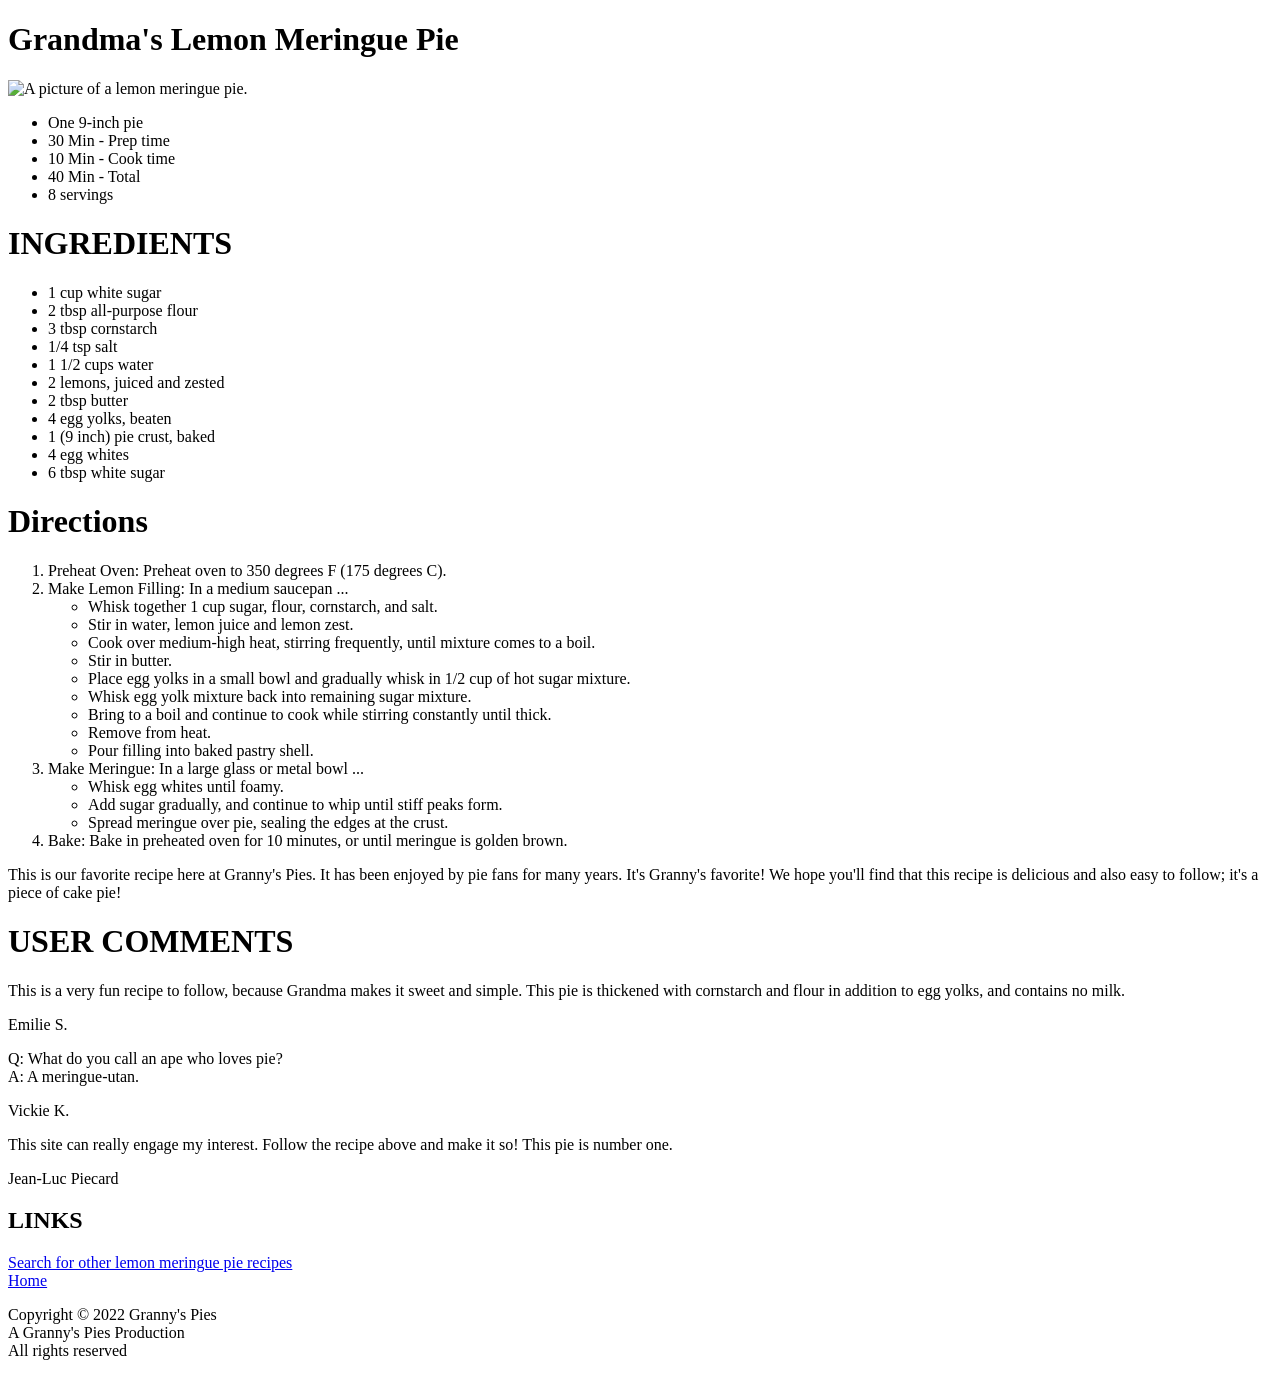
==== Projects/src/project1/index.html @ 1bc2a4c7 "Added index for project 1. Fixed spacing on projects page. Added temp link to projects page." ====
<!DOCTYPE html>
    <head></head>
        <title>Christopher Tyler Averette</title>
        <link href="index.css" type="text/css" rel="stylesheet">
    </head>
    <body>
        <h1>Grandma's Lemon Meringue Pie</h1>
        <img src = "images/pie.jpg" alt = "A picture of a lemon meringue pie." width = "200" height = "200">
        <ul>
            <li>One 9-inch pie</li>
            <li>30 Min - Prep time</li>
            <li>10 Min - Cook time</li>
            <li>40 Min - Total</li>
            <li>8 servings</li>
        </ul>
        <h1>INGREDIENTS</h1>
        <ul>
            <li>1 cup white sugar</li>
            <li>2 tbsp all-purpose flour</li>
            <li>3 tbsp cornstarch</li>
            <li>1/4 tsp salt</li>
            <li>1 1/2 cups water</li>
            <li>2 lemons, juiced and zested</li>
            <li>2 tbsp butter</li>
            <li>4 egg yolks, beaten</li>
            <li>1 (9 inch) pie crust, baked</li>
            <li>4 egg whites</li>
            <li>6 tbsp white sugar</li>
        </ul>
        <h1>Directions</h1>
        <ol>
            <li>Preheat Oven: Preheat oven to 350 degrees F (175 degrees C).</li>
            <li>Make Lemon Filling: In a medium saucepan ...</li>
                <ul>
                    <li>Whisk together 1 cup sugar, flour, cornstarch, and salt.</li>
                    <li>Stir in water, lemon juice and lemon zest.</li>
                    <li>Cook over medium-high heat, stirring frequently, until mixture comes to a boil.</li>
                    <li>Stir in butter.</li>
                    <li>Place egg yolks in a small bowl and gradually whisk in 1/2 cup of hot sugar mixture.</li>
                    <li>Whisk egg yolk mixture back into remaining sugar mixture.</li>
                    <li>Bring to a boil and continue to cook while stirring constantly until thick.</li>
                    <li>Remove from heat.</li>
                    <li>Pour filling into baked pastry shell.</li>
                </ul>
            <li>Make Meringue: In a large glass or metal bowl ...</li>
                <ul>
                    <li>Whisk egg whites until foamy.</li>
                    <li>Add sugar gradually, and continue to whip until stiff peaks form.</li>
                    <li>Spread meringue over pie, sealing the edges at the crust.</li>
                </ul>
            <li>Bake: Bake in preheated oven for 10 minutes, or until meringue is golden brown.</li>
        </ol>
        <p>This is our favorite recipe here at Granny's Pies. It has been enjoyed by pie fans for many years. It's Granny's favorite! 
            We hope you'll find that this recipe is delicious and also easy to follow; it's a piece of cake pie!</p>
        <h1>USER COMMENTS</h1>
        <section class = "comments">
            <p class = "comment">This is a very fun recipe to follow, because Grandma makes it sweet and simple. This pie is thickened with cornstarch and flour in 
                addition to egg yolks, and contains no milk.</p>
            <p class = "author">Emilie S.</p>

            <p class = "comment">Q: What do you call an ape who loves pie? <br> A: A meringue-utan.</p>
            <p class = "author">Vickie K.</p>

            <p class = "comment">This site can really engage my interest. Follow the recipe above and make it so! This pie is number one.</p>
            <p class = "author">Jean-Luc Piecard</p>
        <h1>LINKS</h1>
        <a href="https://www.google.com/search?q=lemon+meringue+pie+recipe&start=10" target="_blank">Search for other lemon meringue pie recipes</a>
        <br>
        <a href="../../../index.html">Home</a>
        <p>Copyright © 2022 Granny's Pies <br>
           A Granny's Pies Production <br>
           All rights reserved</p>
</html>
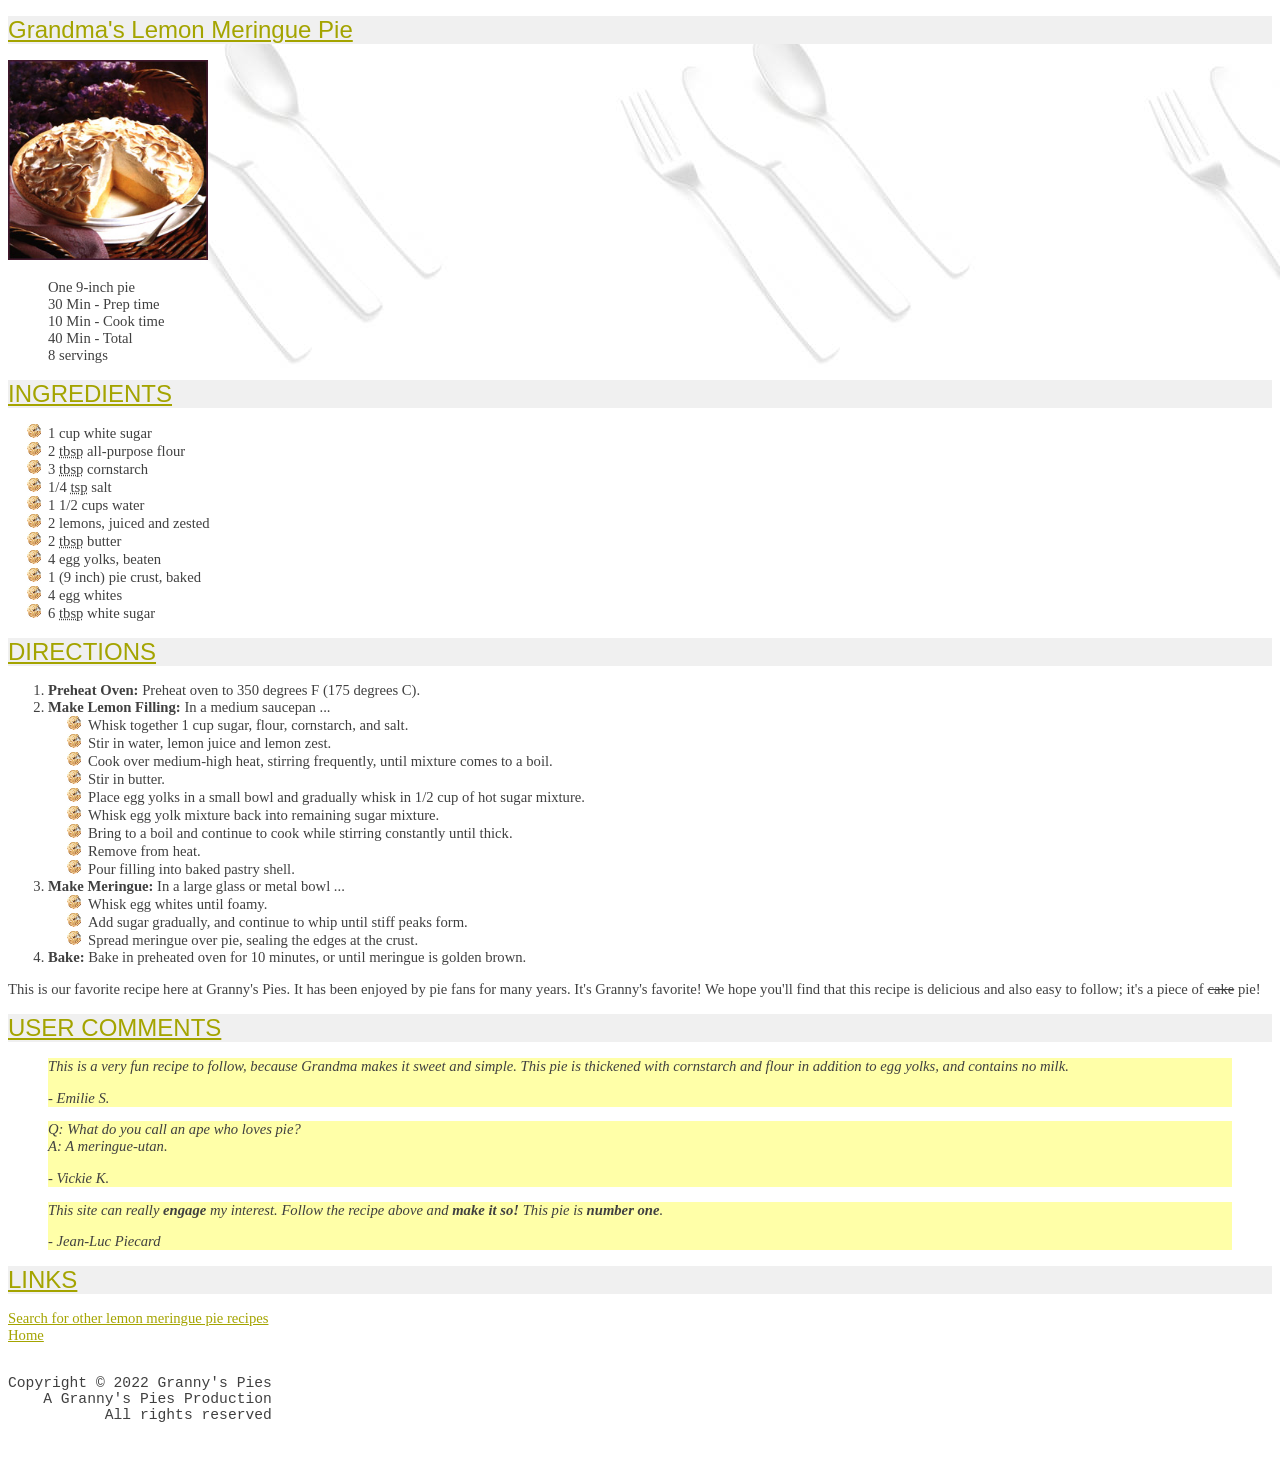
==== commit a1e0dc54: "Added CSS, html highltights, and Finished project" ====
--- a/Projects/src/project1/index.html
+++ b/Projects/src/project1/index.html
@@ -1,12 +1,13 @@
 <!DOCTYPE html>
-    <head></head>
+    <head>
         <title>Christopher Tyler Averette</title>
-        <link href="index.css" type="text/css" rel="stylesheet">
+        <link href="project1.css" type="text/css" rel="stylesheet">
+        <link href="images/pie-icon.gif" type="image/gif" rel="icon">
     </head>
     <body>
         <h1>Grandma's Lemon Meringue Pie</h1>
         <img src = "images/pie.jpg" alt = "A picture of a lemon meringue pie." width = "200" height = "200">
-        <ul>
+        <ul class="overview">
             <li>One 9-inch pie</li>
             <li>30 Min - Prep time</li>
             <li>10 Min - Cook time</li>
@@ -16,21 +17,21 @@
         <h1>INGREDIENTS</h1>
         <ul>
             <li>1 cup white sugar</li>
-            <li>2 tbsp all-purpose flour</li>
-            <li>3 tbsp cornstarch</li>
-            <li>1/4 tsp salt</li>
+            <li>2 <abbr title="Tablespoon">tbsp</abbr> all-purpose flour</li>
+            <li>3 <abbr title="Tablespoon">tbsp</abbr> cornstarch</li>
+            <li>1/4 <abbr title="Teaspoon">tsp</abbr> salt</li>
             <li>1 1/2 cups water</li>
             <li>2 lemons, juiced and zested</li>
-            <li>2 tbsp butter</li>
+            <li>2 <abbr title="Tablespoon">tbsp</abbr> butter</li>
             <li>4 egg yolks, beaten</li>
             <li>1 (9 inch) pie crust, baked</li>
             <li>4 egg whites</li>
-            <li>6 tbsp white sugar</li>
+            <li>6 <abbr title="Tablespoon">tbsp</abbr> white sugar</li>
         </ul>
-        <h1>Directions</h1>
+        <h1>DIRECTIONS</h1>
         <ol>
-            <li>Preheat Oven: Preheat oven to 350 degrees F (175 degrees C).</li>
-            <li>Make Lemon Filling: In a medium saucepan ...</li>
+            <li><strong>Preheat Oven:</strong> Preheat oven to 350 degrees F (175 degrees C).</li>
+            <li><strong>Make Lemon Filling:</strong> In a medium saucepan ...
                 <ul>
                     <li>Whisk together 1 cup sugar, flour, cornstarch, and salt.</li>
                     <li>Stir in water, lemon juice and lemon zest.</li>
@@ -42,32 +43,46 @@
                     <li>Remove from heat.</li>
                     <li>Pour filling into baked pastry shell.</li>
                 </ul>
-            <li>Make Meringue: In a large glass or metal bowl ...</li>
+            </li>
+            <li><strong>Make Meringue:</strong> In a large glass or metal bowl ...
                 <ul>
                     <li>Whisk egg whites until foamy.</li>
                     <li>Add sugar gradually, and continue to whip until stiff peaks form.</li>
                     <li>Spread meringue over pie, sealing the edges at the crust.</li>
                 </ul>
-            <li>Bake: Bake in preheated oven for 10 minutes, or until meringue is golden brown.</li>
+            </li>
+            <li><strong>Bake:</strong> Bake in preheated oven for 10 minutes, or until meringue is golden brown.</li>
         </ol>
         <p>This is our favorite recipe here at Granny's Pies. It has been enjoyed by pie fans for many years. It's Granny's favorite! 
-            We hope you'll find that this recipe is delicious and also easy to follow; it's a piece of cake pie!</p>
+            We hope you'll find that this recipe is delicious and also easy to follow; it's a piece of <s>cake</s> pie!</p>
         <h1>USER COMMENTS</h1>
-        <section class = "comments">
-            <p class = "comment">This is a very fun recipe to follow, because Grandma makes it sweet and simple. This pie is thickened with cornstarch and flour in 
+
+        <section class="comments">
+            <blockquote>
+            <p>This is a very fun recipe to follow, because Grandma makes it sweet and simple. This pie is thickened with cornstarch and flour in 
                 addition to egg yolks, and contains no milk.</p>
-            <p class = "author">Emilie S.</p>
+            <p>- Emilie S.</p>
+            </blockquote>
 
-            <p class = "comment">Q: What do you call an ape who loves pie? <br> A: A meringue-utan.</p>
-            <p class = "author">Vickie K.</p>
+            <blockquote>
+            <p>Q: What do you call an ape who loves pie? <br> A: A meringue-utan.</p>
+            <p>- Vickie K.</p>
+            </blockquote>
 
-            <p class = "comment">This site can really engage my interest. Follow the recipe above and make it so! This pie is number one.</p>
-            <p class = "author">Jean-Luc Piecard</p>
+            <blockquote>
+            <p>This site can really <strong>engage</strong> my interest. Follow the recipe above and <strong>make it so!</strong> This pie is <strong>number one</strong>.</p>
+            <p>- Jean-Luc Piecard</p>
+            </blockquote>
+        </section>
+
         <h1>LINKS</h1>
         <a href="https://www.google.com/search?q=lemon+meringue+pie+recipe&start=10" target="_blank">Search for other lemon meringue pie recipes</a>
         <br>
         <a href="../../../index.html">Home</a>
-        <p>Copyright © 2022 Granny's Pies <br>
-           A Granny's Pies Production <br>
-           All rights reserved</p>
+        <pre><p id = "copyright">  
+Copyright © 2022 Granny's Pies
+    A Granny's Pies Production
+           All rights reserved
+        </p></pre>
+    </body>
 </html>
--- a/Projects/src/project1/project1.css
+++ b/Projects/src/project1/project1.css
@@ -0,0 +1,48 @@
+body {
+    background-image: url("images/silverware.jpg");
+    background-repeat: repeat-x, repeat-y;
+    background-attachment: fixed;
+}
+
+h1 {
+    text-align: center;
+    font-size: 22pt;
+    font-weight: bold;
+}
+
+h1, h2 {
+    color: #A4A400;
+    background-color: rgb(240, 240, 240);
+    font-family: "Lucida Sans Unicode", Helvetica, Arial, "Sans-sarif";
+    text-align: left;
+    font-size: 18pt;
+    font-weight: normal;
+    text-decoration: underline;
+}
+
+body {
+    background-color: white;
+    color: #404040;
+    font-size: 11pt;
+    font-family: Georgia, Garamond, "Sans-serif";
+}
+
+ul {
+    list-style-image: url(images/pie_bullet.png);
+}
+
+a {
+    color: #A4A400;
+}
+
+.overview {
+    list-style: none;
+}
+blockquote {
+    background-color: #FFFFA8;
+    font-style: italic;
+}
+
+#copyright {
+    font-style: monospace;
+}
